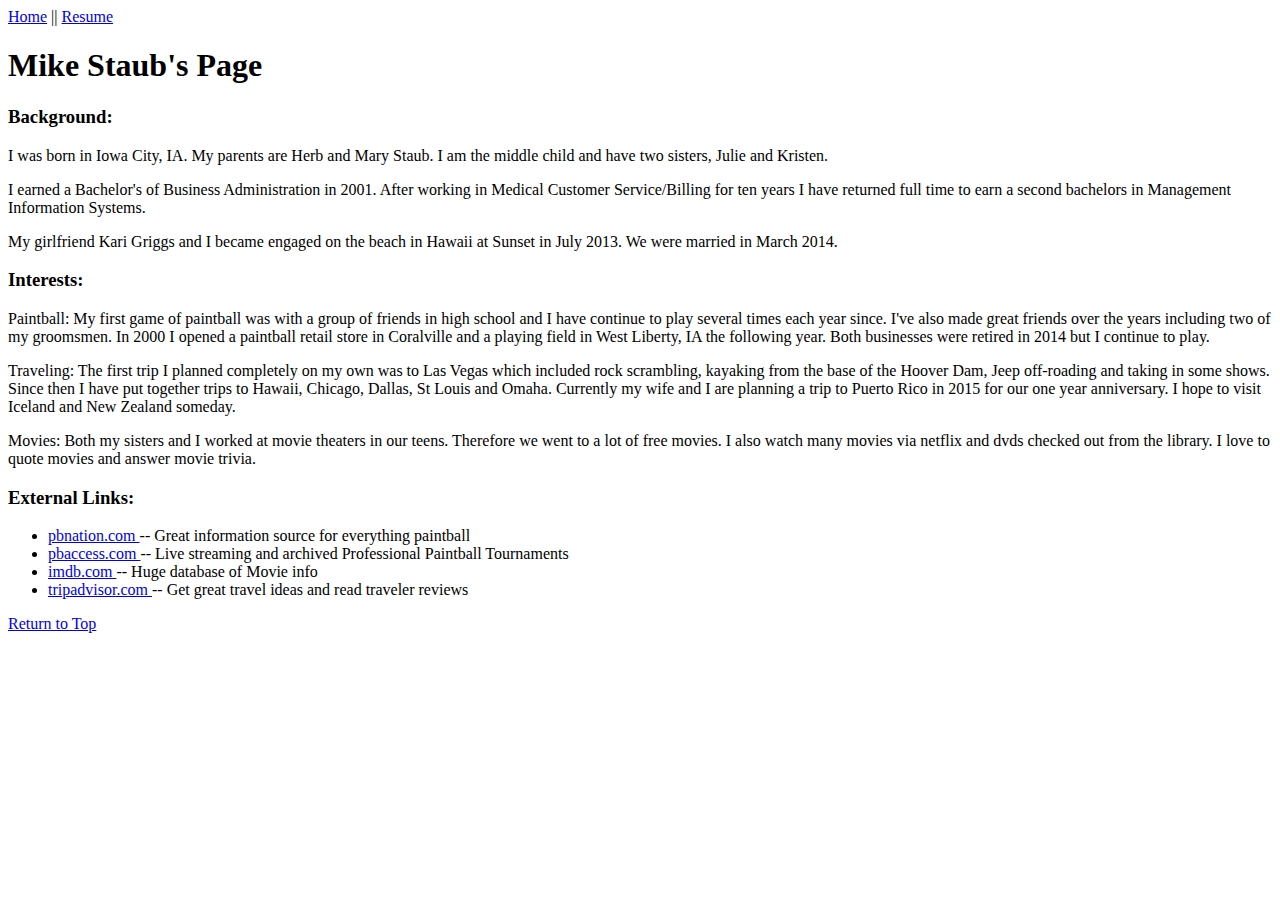
==== index.html @ 44b8f92c "Added info to home page, links" ====
<?xml version="1.0" encoding="UTF-8"?>
<!DOCTYPE html PUBLIC "-//W3C//DTD XHTML 1.1//EN" "http://www.w3.org/TR/xhtml11/DTD/xhtml11.dtd">

<html xmlns="http://www.w3.org/1999/xhtml" xml:lang="en">

<head> <title>Mike Staub's Page</title> </head>

<body>
<div>
<a id="top"></a>
<a href="index.html"> Home</a> || <a href="resume.html"> Resume</a>

<h1>Mike Staub's Page</h1>

<h3>Background:</h3>
<p>I was born in Iowa City, IA. My parents are Herb and Mary Staub. I am the middle child and have two sisters, Julie and Kristen. </p>

<p>I earned a Bachelor's of Business Administration in 2001. After working in Medical Customer Service/Billing for ten years I have returned full time to earn a second bachelors in Management Information Systems. </p>

<p>My girlfriend Kari Griggs and I became engaged on the beach in Hawaii at Sunset in July 2013. We were married in March 2014.   </p>

<h3>Interests:</h3>
<p>Paintball: My first game of paintball was with a group of friends in high school and I have continue to play several times each year since. I've also made great friends over the years including two of my groomsmen. In 2000 I opened a paintball retail store in Coralville and a playing field in West Liberty, IA the following year. Both businesses were retired in 2014 but I continue to play. </p>

<p>Traveling: The first trip I planned completely on my own was to Las Vegas which included rock scrambling, kayaking from the base of the Hoover Dam, Jeep off-roading and taking in some shows. Since then I have put together trips to Hawaii, Chicago, Dallas, St Louis and Omaha. Currently my wife and I are planning a trip to Puerto Rico in 2015 for our one year anniversary. I hope to visit Iceland and New Zealand someday. </p>

<p>Movies: Both my sisters and I worked at movie theaters in our teens. Therefore we went to a lot of free movies. I also watch many movies via netflix and dvds checked out from the library. I love to quote movies and answer movie trivia.  </p>

<h3>External Links:</h3>
<ul>
<li><a href="http://www.pbnation.com">pbnation.com </a> -- Great information source for everything paintball</li>
<li><a href="http://www.pbaccess.com">pbaccess.com </a> -- Live streaming and archived Professional Paintball Tournaments </li>
<li><a href="http://www.imdb.com">imdb.com </a> -- Huge database of Movie info </li>
<li><a href="http://www.tripadvisor.com">tripadvisor.com </a> -- Get great travel ideas and read traveler reviews</li>
</ul>

<p><a href="#top">Return to Top</a></p>

</div>
</body>
</html>
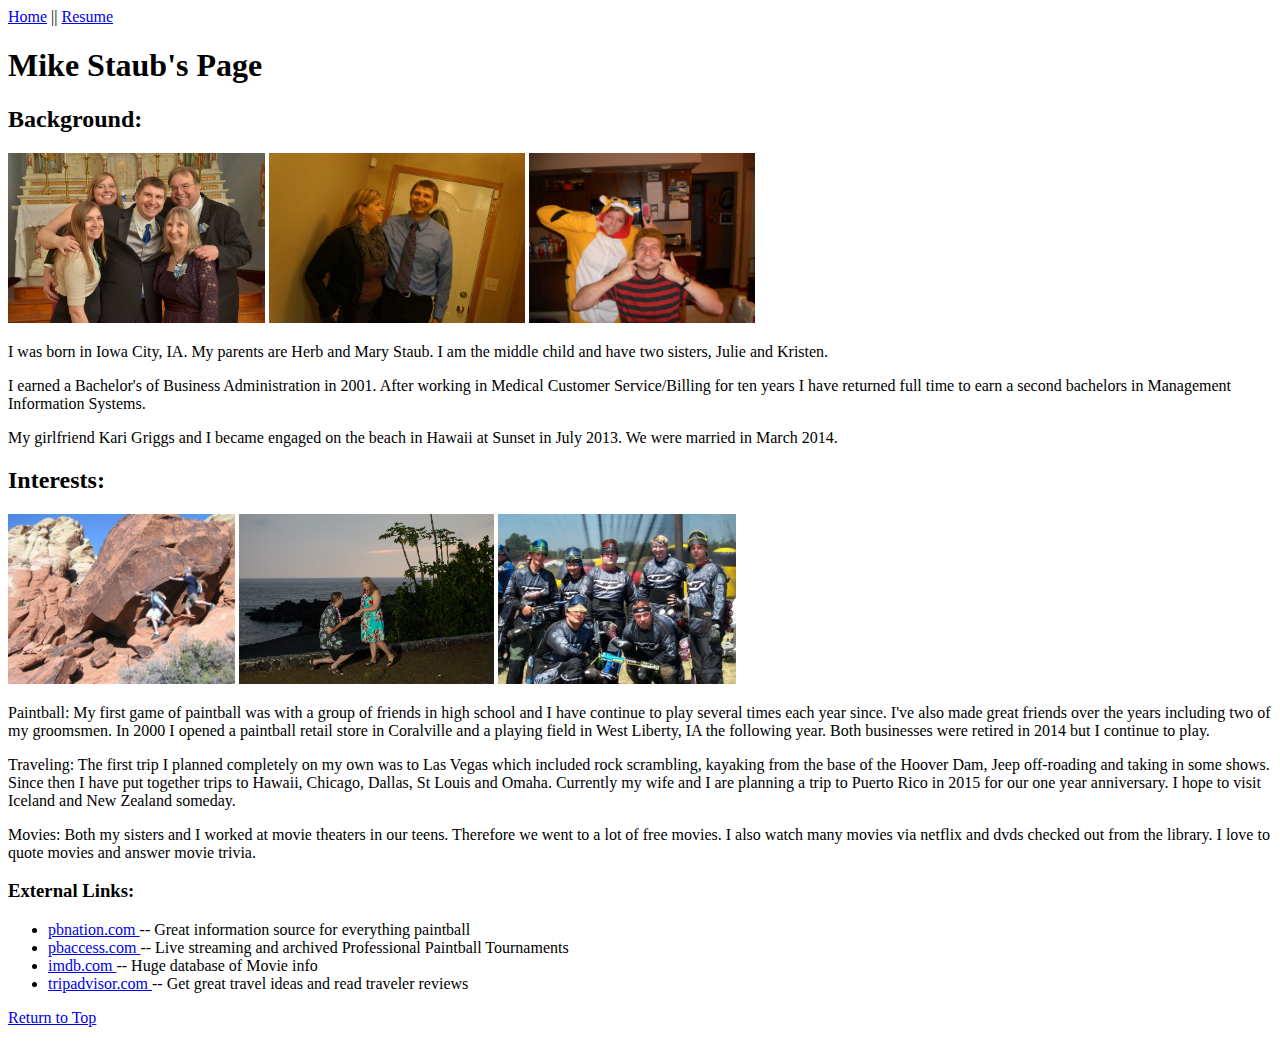
==== commit 9334f21d: "Added images to homepage, validated pages" ====
--- a/index.html
+++ b/index.html
@@ -12,14 +12,25 @@
 
 <h1>Mike Staub's Page</h1>
 
-<h3>Background:</h3>
+<h2>Background:</h2>
+
+<p><img src="./images/staubs.jpg" alt="Mike's Family" title="Mike's family" height="170" />
+<img src="./images/mike-kari.jpg" alt="Mike and his wife Kari" title="Mike and his wife Kari" height="170" />
+<img src="./images/calvin.jpg" alt="Mike and Kari as Calvin and Hobbes" title="Mike and Kari as Calvin and Hobbes" height="170" />
+</p>
+
 <p>I was born in Iowa City, IA. My parents are Herb and Mary Staub. I am the middle child and have two sisters, Julie and Kristen. </p>
 
 <p>I earned a Bachelor's of Business Administration in 2001. After working in Medical Customer Service/Billing for ten years I have returned full time to earn a second bachelors in Management Information Systems. </p>
 
 <p>My girlfriend Kari Griggs and I became engaged on the beach in Hawaii at Sunset in July 2013. We were married in March 2014.   </p>
 
-<h3>Interests:</h3>
+<h2>Interests:</h2>
+<p><img src="./images/rock-scramble.jpg" alt="Mike's Family" title="Mike's family" height="170" />
+<img src="./images/hawaii.jpg" alt="Mike and his wife Kari" title="Mike and his wife Kari" height="170" />
+<img src="./images/paintball.jpg" alt="Mike and Kari as Calvin and Hobbes" title="Mike and Kari as Calvin and Hobbes" height="170" />
+</p>
+
 <p>Paintball: My first game of paintball was with a group of friends in high school and I have continue to play several times each year since. I've also made great friends over the years including two of my groomsmen. In 2000 I opened a paintball retail store in Coralville and a playing field in West Liberty, IA the following year. Both businesses were retired in 2014 but I continue to play. </p>
 
 <p>Traveling: The first trip I planned completely on my own was to Las Vegas which included rock scrambling, kayaking from the base of the Hoover Dam, Jeep off-roading and taking in some shows. Since then I have put together trips to Hawaii, Chicago, Dallas, St Louis and Omaha. Currently my wife and I are planning a trip to Puerto Rico in 2015 for our one year anniversary. I hope to visit Iceland and New Zealand someday. </p>
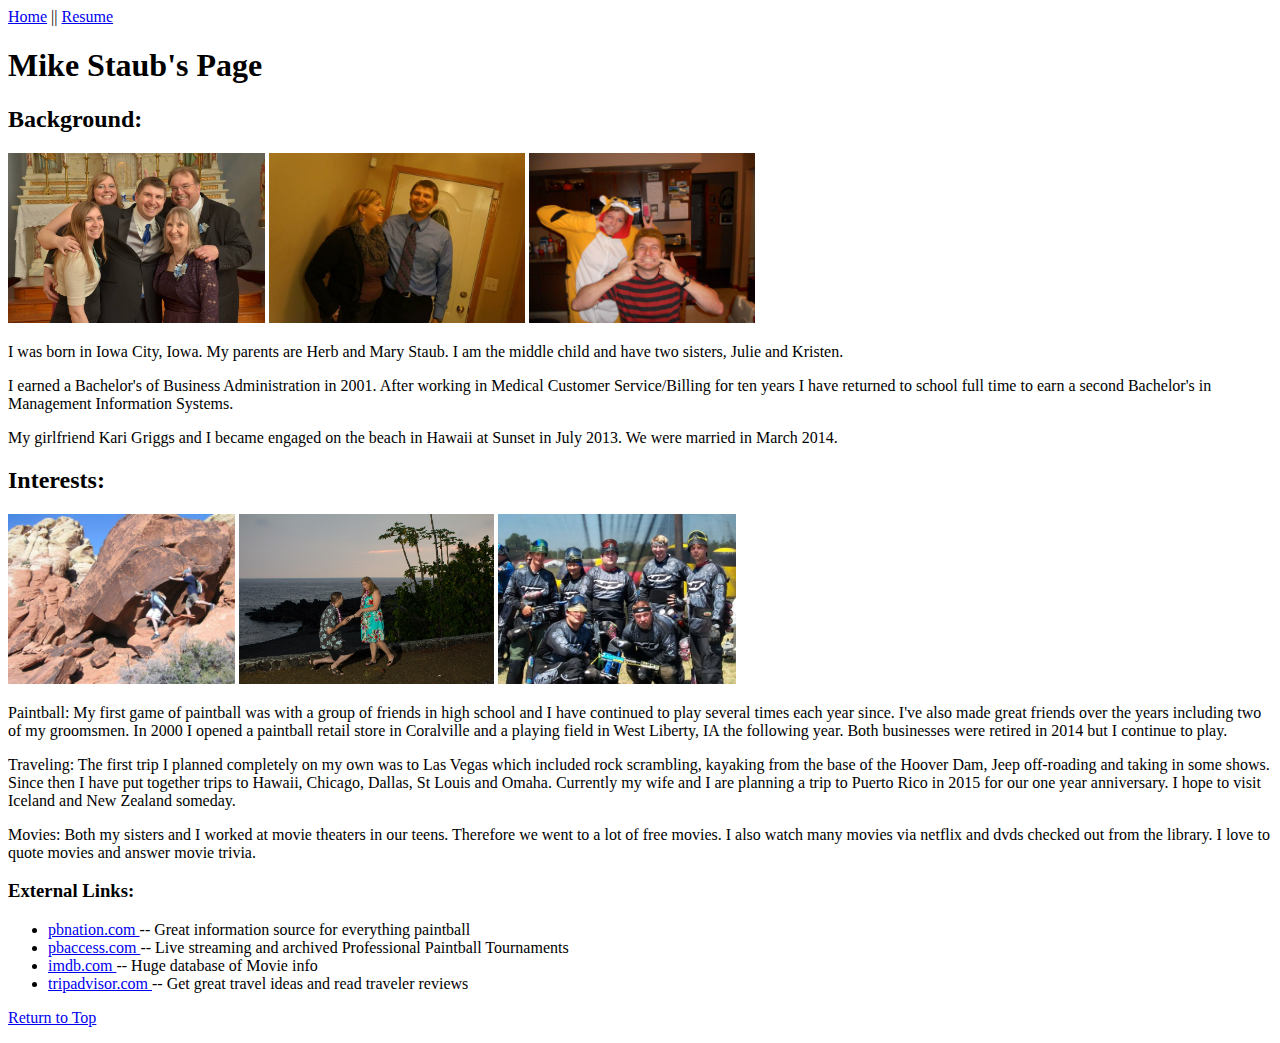
==== commit 28588fbb: "fixed content errors, validated pages" ====
--- a/index.html
+++ b/index.html
@@ -19,19 +19,19 @@
 <img src="./images/calvin.jpg" alt="Mike and Kari as Calvin and Hobbes" title="Mike and Kari as Calvin and Hobbes" height="170" />
 </p>
 
-<p>I was born in Iowa City, IA. My parents are Herb and Mary Staub. I am the middle child and have two sisters, Julie and Kristen. </p>
+<p>I was born in Iowa City, Iowa. My parents are Herb and Mary Staub. I am the middle child and have two sisters, Julie and Kristen. </p>
 
-<p>I earned a Bachelor's of Business Administration in 2001. After working in Medical Customer Service/Billing for ten years I have returned full time to earn a second bachelors in Management Information Systems. </p>
+<p>I earned a Bachelor's of Business Administration in 2001. After working in Medical Customer Service/Billing for ten years I have returned to school full time to earn a second Bachelor's in Management Information Systems. </p>
 
 <p>My girlfriend Kari Griggs and I became engaged on the beach in Hawaii at Sunset in July 2013. We were married in March 2014.   </p>
 
 <h2>Interests:</h2>
-<p><img src="./images/rock-scramble.jpg" alt="Mike's Family" title="Mike's family" height="170" />
-<img src="./images/hawaii.jpg" alt="Mike and his wife Kari" title="Mike and his wife Kari" height="170" />
-<img src="./images/paintball.jpg" alt="Mike and Kari as Calvin and Hobbes" title="Mike and Kari as Calvin and Hobbes" height="170" />
+<p><img src="./images/rock-scramble.jpg" alt="Rock Scramble in Las Vegas" title="Rock Scramble in Las Vegas" height="170" />
+<img src="./images/hawaii.jpg" alt="Mike's proposal in Hawaii" title="Mike's proposal in Hawaii" height="170" />
+<img src="./images/paintball.jpg" alt="Playing a Paintball Event in Pittsburg" title="Playing a Paintball Event in Pittsburg" height="170" />
 </p>
 
-<p>Paintball: My first game of paintball was with a group of friends in high school and I have continue to play several times each year since. I've also made great friends over the years including two of my groomsmen. In 2000 I opened a paintball retail store in Coralville and a playing field in West Liberty, IA the following year. Both businesses were retired in 2014 but I continue to play. </p>
+<p>Paintball: My first game of paintball was with a group of friends in high school and I have continued to play several times each year since. I've also made great friends over the years including two of my groomsmen. In 2000 I opened a paintball retail store in Coralville and a playing field in West Liberty, IA the following year. Both businesses were retired in 2014 but I continue to play. </p>
 
 <p>Traveling: The first trip I planned completely on my own was to Las Vegas which included rock scrambling, kayaking from the base of the Hoover Dam, Jeep off-roading and taking in some shows. Since then I have put together trips to Hawaii, Chicago, Dallas, St Louis and Omaha. Currently my wife and I are planning a trip to Puerto Rico in 2015 for our one year anniversary. I hope to visit Iceland and New Zealand someday. </p>
 
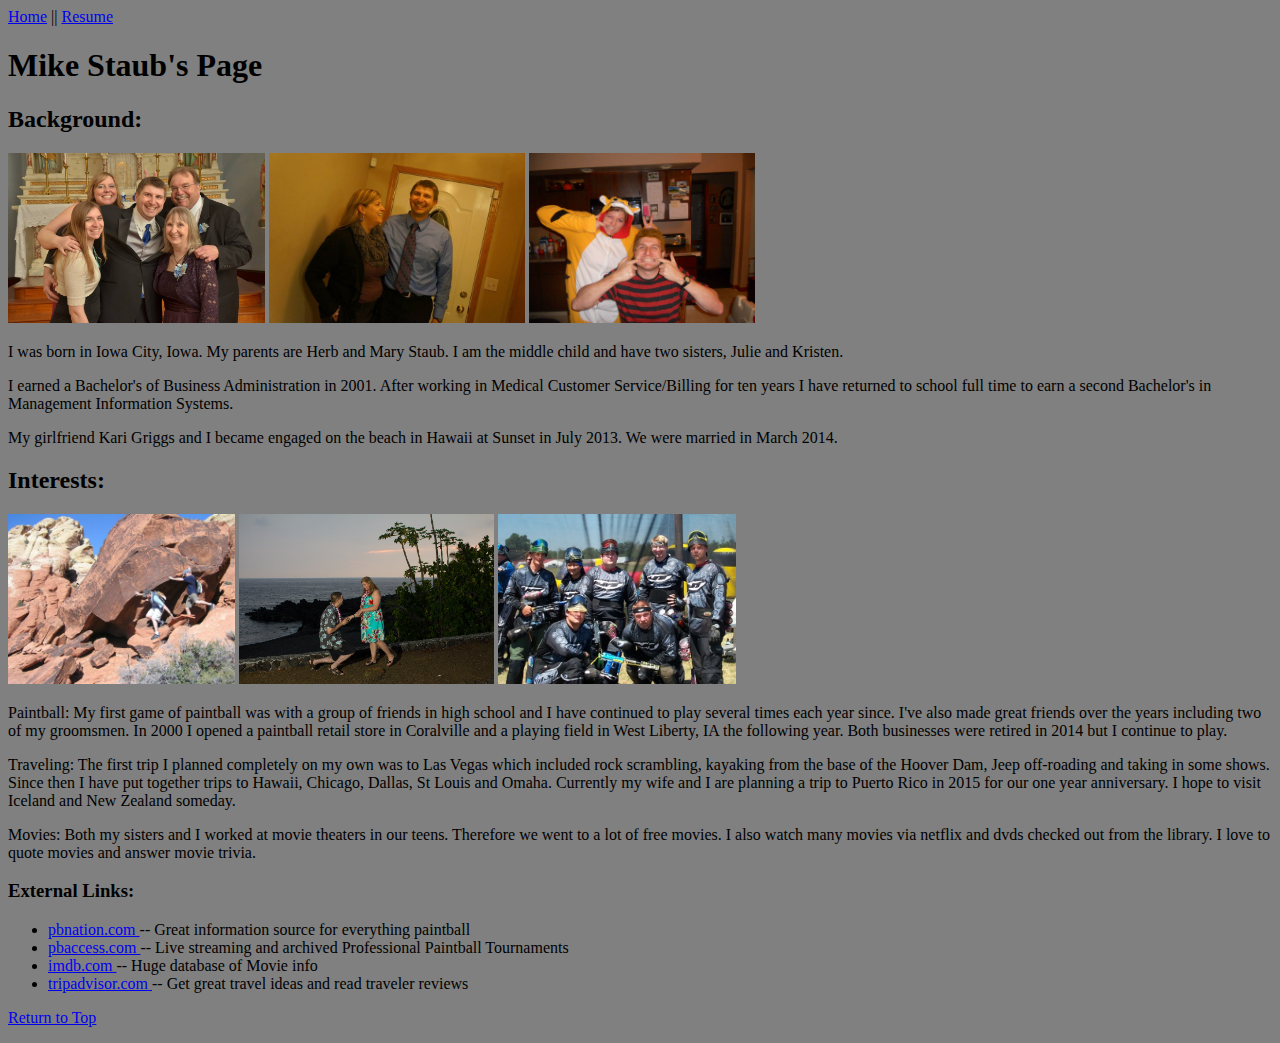
==== commit 57b1a36a: "CSS created and linked, tested" ====
--- a/index.html
+++ b/index.html
@@ -3,7 +3,11 @@
 
 <html xmlns="http://www.w3.org/1999/xhtml" xml:lang="en">
 
-<head> <title>Mike Staub's Page</title> </head>
+<head> 
+<title>Mike Staub's Page</title> 
+<link rel="stylesheet" type="text/css" href="stylesheet.css" />
+
+</head>
 
 <body>
 <div>
--- a/stylesheet.css
+++ b/stylesheet.css
@@ -0,0 +1,6 @@
+body 
+		{
+			color: black;
+			background-color: gray;
+			font-family: Veranda; Geneva, Arial, Helvetica, sans-serif;  
+		}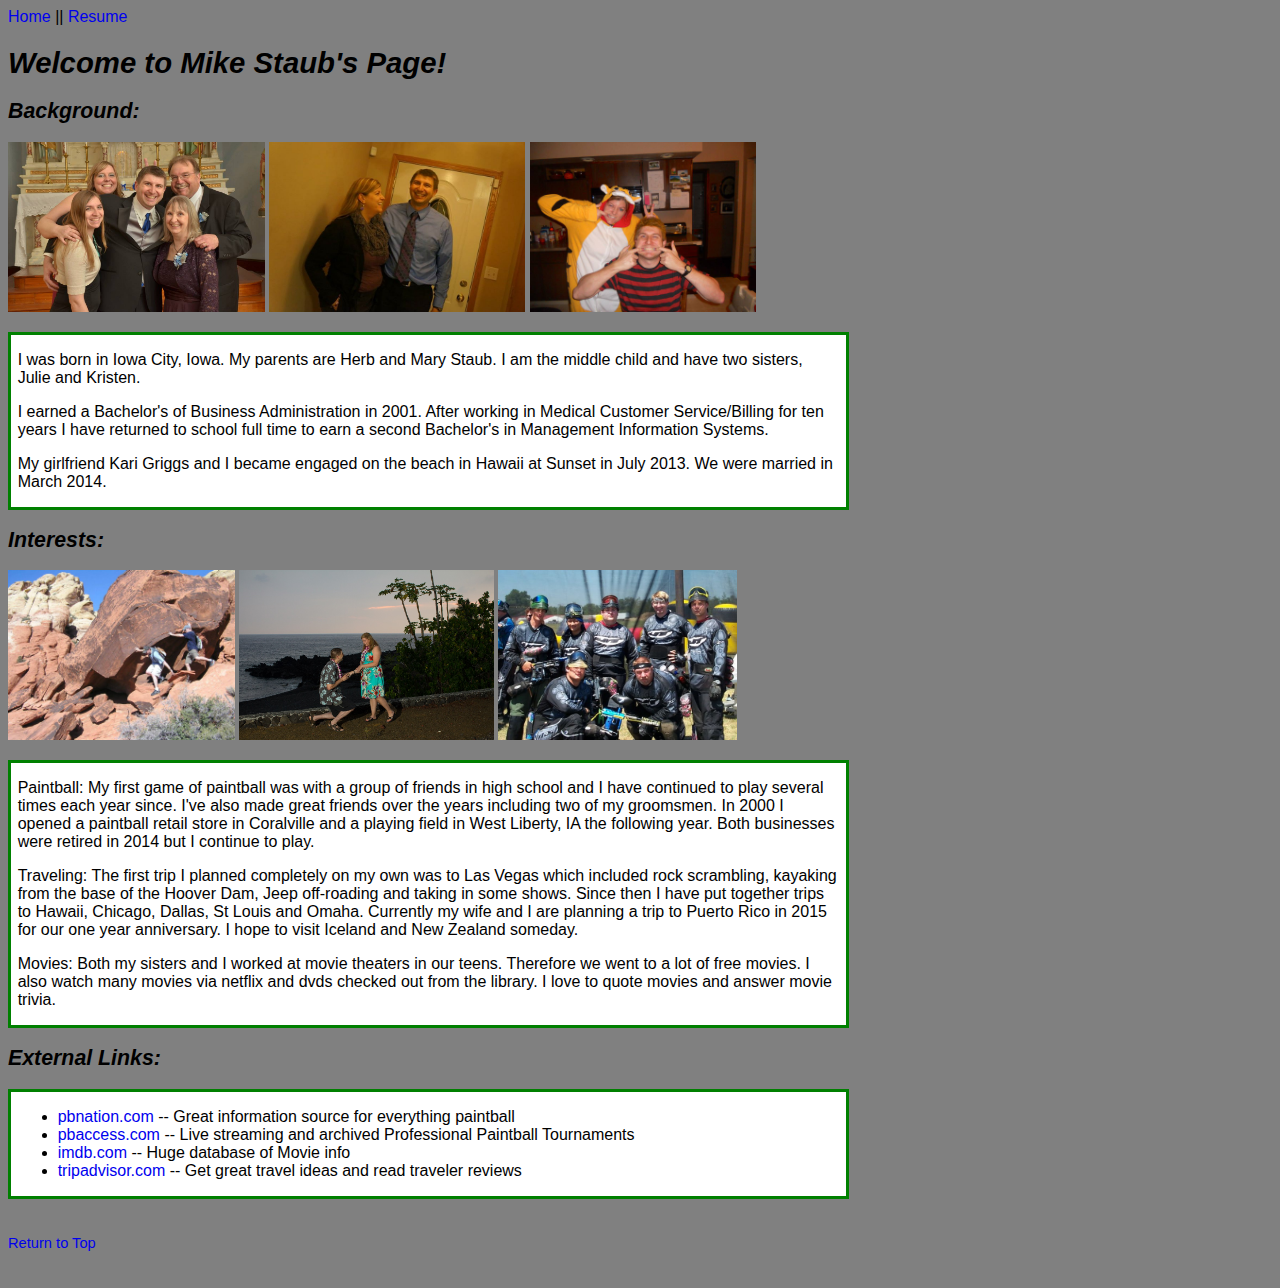
==== commit 874bba9f: "CSS updates" ====
--- a/index.html
+++ b/index.html
@@ -4,7 +4,7 @@
 <html xmlns="http://www.w3.org/1999/xhtml" xml:lang="en">
 
 <head> 
-<title>Mike Staub's Page</title> 
+<title>Welcome to Mike Staub's Page!</title> 
 <link rel="stylesheet" type="text/css" href="stylesheet.css" />
 
 </head>
@@ -14,7 +14,7 @@
 <a id="top"></a>
 <a href="index.html"> Home</a> || <a href="resume.html"> Resume</a>
 
-<h1>Mike Staub's Page</h1>
+<h1>Welcome to Mike Staub's Page!</h1>
 
 <h2>Background:</h2>
 
@@ -22,12 +22,13 @@
 <img src="./images/mike-kari.jpg" alt="Mike and his wife Kari" title="Mike and his wife Kari" height="170" />
 <img src="./images/calvin.jpg" alt="Mike and Kari as Calvin and Hobbes" title="Mike and Kari as Calvin and Hobbes" height="170" />
 </p>
-
+<div class="info_paragraph">
 <p>I was born in Iowa City, Iowa. My parents are Herb and Mary Staub. I am the middle child and have two sisters, Julie and Kristen. </p>
 
 <p>I earned a Bachelor's of Business Administration in 2001. After working in Medical Customer Service/Billing for ten years I have returned to school full time to earn a second Bachelor's in Management Information Systems. </p>
 
 <p>My girlfriend Kari Griggs and I became engaged on the beach in Hawaii at Sunset in July 2013. We were married in March 2014.   </p>
+</div>
 
 <h2>Interests:</h2>
 <p><img src="./images/rock-scramble.jpg" alt="Rock Scramble in Las Vegas" title="Rock Scramble in Las Vegas" height="170" />
@@ -35,21 +36,27 @@
 <img src="./images/paintball.jpg" alt="Playing a Paintball Event in Pittsburg" title="Playing a Paintball Event in Pittsburg" height="170" />
 </p>
 
+<div class="info_paragraph">
 <p>Paintball: My first game of paintball was with a group of friends in high school and I have continued to play several times each year since. I've also made great friends over the years including two of my groomsmen. In 2000 I opened a paintball retail store in Coralville and a playing field in West Liberty, IA the following year. Both businesses were retired in 2014 but I continue to play. </p>
 
 <p>Traveling: The first trip I planned completely on my own was to Las Vegas which included rock scrambling, kayaking from the base of the Hoover Dam, Jeep off-roading and taking in some shows. Since then I have put together trips to Hawaii, Chicago, Dallas, St Louis and Omaha. Currently my wife and I are planning a trip to Puerto Rico in 2015 for our one year anniversary. I hope to visit Iceland and New Zealand someday. </p>
 
 <p>Movies: Both my sisters and I worked at movie theaters in our teens. Therefore we went to a lot of free movies. I also watch many movies via netflix and dvds checked out from the library. I love to quote movies and answer movie trivia.  </p>
+</div>
 
-<h3>External Links:</h3>
+<h2>External Links:</h2>
+<div class="info_paragraph">
 <ul>
 <li><a href="http://www.pbnation.com">pbnation.com </a> -- Great information source for everything paintball</li>
 <li><a href="http://www.pbaccess.com">pbaccess.com </a> -- Live streaming and archived Professional Paintball Tournaments </li>
 <li><a href="http://www.imdb.com">imdb.com </a> -- Huge database of Movie info </li>
 <li><a href="http://www.tripadvisor.com">tripadvisor.com </a> -- Get great travel ideas and read traveler reviews</li>
 </ul>
+</div>
 
+<div class="footer">
 <p><a href="#top">Return to Top</a></p>
+</div>
 
 </div>
 </body>
--- a/stylesheet.css
+++ b/stylesheet.css
@@ -1,6 +1,32 @@
-body 
-		{
-			color: black;
+body {		color: black;
 			background-color: gray;
-			font-family: Veranda; Geneva, Arial, Helvetica, sans-serif;  
-		}+			font-family: Veranda, Geneva, Arial, Helvetica, sans-serif;
+			font-size: 12pt;}
+			
+h1 { font-style:italic; font-weight:bold; font-size: 22pt;}
+
+h2 { font-style:italic; font-weight:bold; font-size: 16pt;}
+
+a { text-decoration:none; }
+		
+a:hover, a:active { text-decoration:underline; color:yellow; }
+
+.resume-pic{
+			float:left;
+			border:3px solid black;
+			padding-top:14px;
+			padding-left:10px;
+			padding-right:10px;
+			padding-bottom:14px;
+			margin-right:10px;
+			margin-bottom:10px;
+			background-color:white;
+		}
+	
+.resume-contact {padding-top:8pt; padding-bottom:40pt;}
+
+.info_paragraph {background-color:white; border:3px solid green; width:65%; padding-left:5pt; padding-right:5pt;}
+
+.resume_paragraph {width:55%; padding-left:25pt; padding-right:25pt;}
+
+.footer { font-size:11pt; line-height:16pt; padding-top:15pt; padding-bottom:8pt;}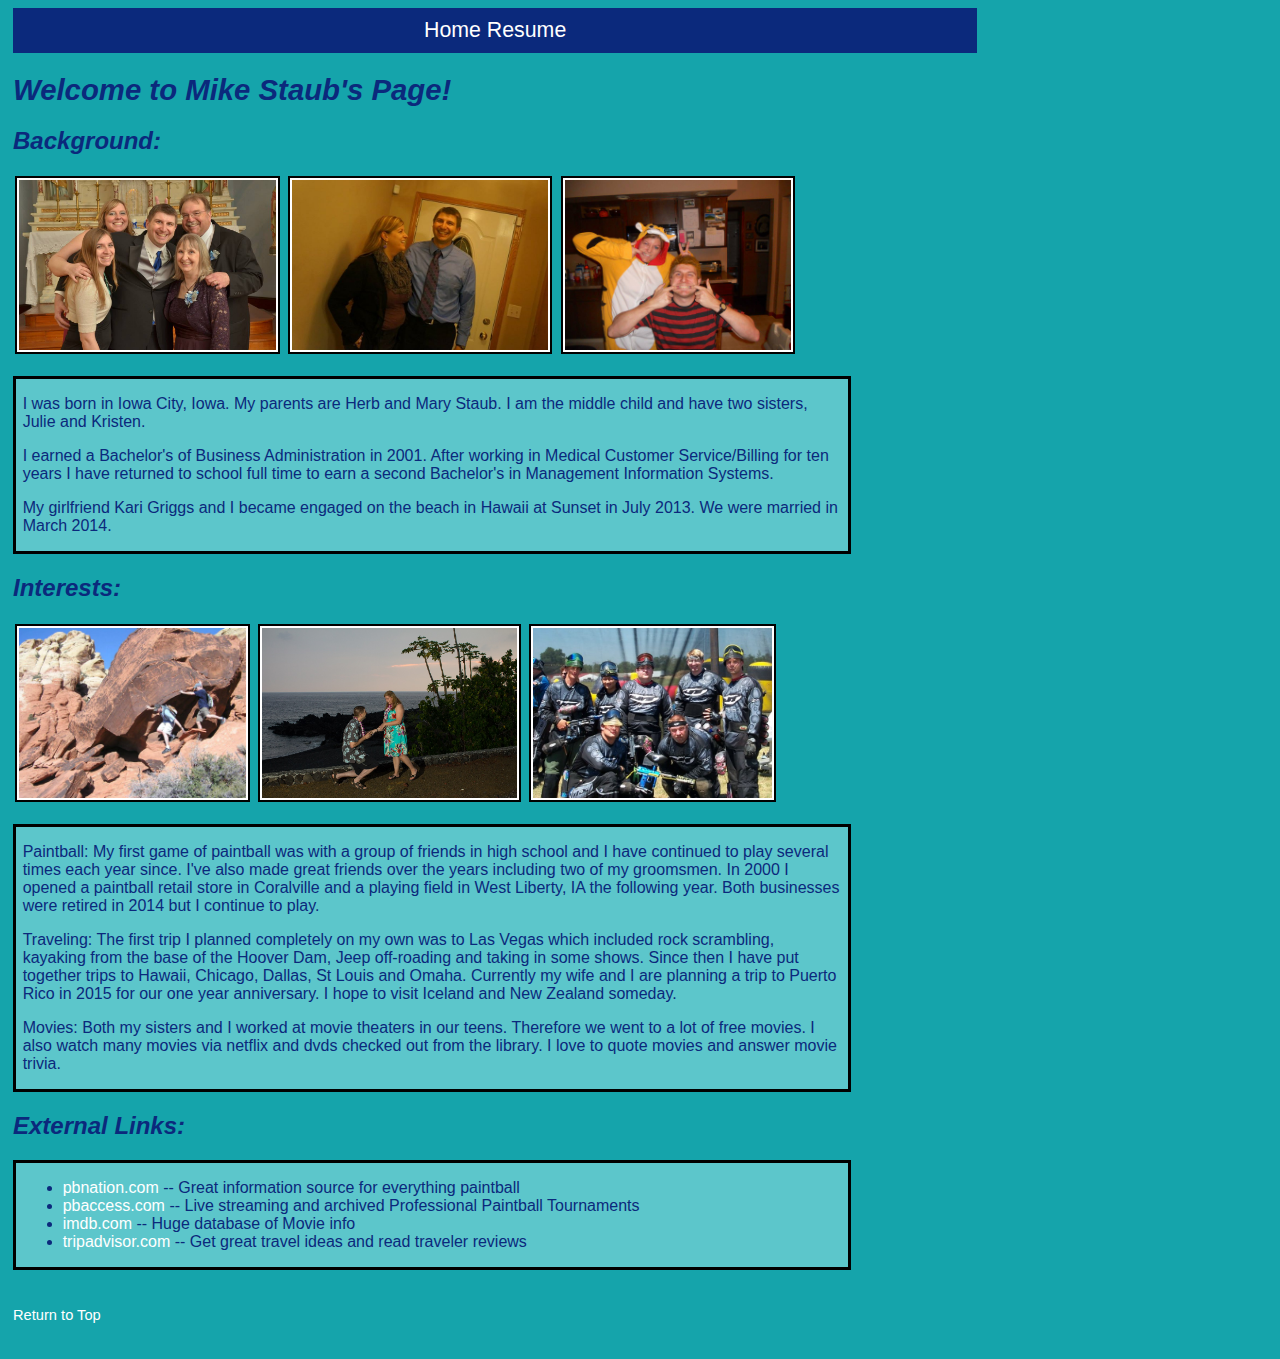
==== commit 01c59e07: "css/html updates, code validated" ====
--- a/index.html
+++ b/index.html
@@ -6,22 +6,25 @@
 <head> 
 <title>Welcome to Mike Staub's Page!</title> 
 <link rel="stylesheet" type="text/css" href="stylesheet.css" />
+<link rel="stylesheet" type="text/css" href="print.css" media="print"/>
 
 </head>
 
 <body>
 <div>
 <a id="top"></a>
-<a href="index.html"> Home</a> || <a href="resume.html"> Resume</a>
+<div id="nav"><a href="index.html"> Home</a>    <a href="resume.html"> Resume</a></div>
+
 
 <h1>Welcome to Mike Staub's Page!</h1>
 
 <h2>Background:</h2>
 
-<p><img src="./images/staubs.jpg" alt="Mike's Family" title="Mike's family" height="170" />
-<img src="./images/mike-kari.jpg" alt="Mike and his wife Kari" title="Mike and his wife Kari" height="170" />
-<img src="./images/calvin.jpg" alt="Mike and Kari as Calvin and Hobbes" title="Mike and Kari as Calvin and Hobbes" height="170" />
+<p><img class="photo" src="./images/staubs.jpg" alt="Mike's Family" title="Mike's family" height="170" />
+<img class="photo" src="./images/mike-kari.jpg" alt="Mike and his wife Kari" title="Mike and his wife Kari" height="170" />
+<img class="photo" src="./images/calvin.jpg" alt="Mike and Kari as Calvin and Hobbes" title="Mike and Kari as Calvin and Hobbes" height="170" />
 </p>
+
 <div class="info_paragraph">
 <p>I was born in Iowa City, Iowa. My parents are Herb and Mary Staub. I am the middle child and have two sisters, Julie and Kristen. </p>
 
@@ -31,9 +34,9 @@
 </div>
 
 <h2>Interests:</h2>
-<p><img src="./images/rock-scramble.jpg" alt="Rock Scramble in Las Vegas" title="Rock Scramble in Las Vegas" height="170" />
-<img src="./images/hawaii.jpg" alt="Mike's proposal in Hawaii" title="Mike's proposal in Hawaii" height="170" />
-<img src="./images/paintball.jpg" alt="Playing a Paintball Event in Pittsburg" title="Playing a Paintball Event in Pittsburg" height="170" />
+<p><img class="photo" src="./images/rock-scramble.jpg" alt="Rock Scramble in Las Vegas" title="Rock Scramble in Las Vegas" height="170" />
+<img class="photo" src="./images/hawaii.jpg" alt="Mike's proposal in Hawaii" title="Mike's proposal in Hawaii" height="170" />
+<img class="photo" src="./images/paintball.jpg" alt="Playing a Paintball Event in Pittsburg" title="Playing a Paintball Event in Pittsburg" height="170" />
 </p>
 
 <div class="info_paragraph">
@@ -54,10 +57,11 @@
 </ul>
 </div>
 
+</div>
 <div class="footer">
 <p><a href="#top">Return to Top</a></p>
 </div>
 
-</div>
+
 </body>
 </html>--- a/stylesheet.css
+++ b/stylesheet.css
@@ -1,17 +1,42 @@
-body {		color: black;
-			background-color: gray;
+body {		color: #0B297C;
+			background-color: #15A4AB;
+			padding-left:5px;
 			font-family: Veranda, Geneva, Arial, Helvetica, sans-serif;
 			font-size: 12pt;}
 			
 h1 { font-style:italic; font-weight:bold; font-size: 22pt;}
 
-h2 { font-style:italic; font-weight:bold; font-size: 16pt;}
+h2 { font-style:italic; font-weight:bold; font-size: 18pt;}
 
-a { text-decoration:none; }
+a { text-decoration:none; color:White;}
 		
 a:hover, a:active { text-decoration:underline; color:yellow; }
 
-.resume-pic{
+.photo {
+			border:2px solid black;
+			padding-top:2px;
+			padding-left:2px;
+			padding-right:2px;
+			padding-bottom:2px;
+			margin-right:2px;
+			margin-left:2px;
+			margin-bottom:2px;
+			margin-top:2px;
+			background-color:white; }
+
+.info_paragraph {background-color:#5CC6CB; border:3px solid black; width:65%; padding-left:5pt; padding-right:5pt;}
+
+.resume_paragraph {width:65%; padding-left:25px; padding-right:25px; padding-bottom:8px; padding-top:8px; background-color:#5CC6CB; border:1px solid black;}
+
+.footer { font-size:11pt; line-height:16pt; padding-top:15pt; padding-bottom:8pt; background-color:#15A4AB;}
+
+.resume-body {width:85%; padding-left:45pt; padding-right:45pt;}
+
+#nav { background:#0B297C; width:75%; padding:10px 10px; text-align:center; font-size: 16pt;}
+
+
+
+#resume-pic{
 			float:left;
 			border:3px solid black;
 			padding-top:14px;
@@ -19,14 +44,9 @@
 			padding-right:10px;
 			padding-bottom:14px;
 			margin-right:10px;
+			margin-left:45px;
 			margin-bottom:10px;
 			background-color:white;
 		}
 	
-.resume-contact {padding-top:8pt; padding-bottom:40pt;}
-
-.info_paragraph {background-color:white; border:3px solid green; width:65%; padding-left:5pt; padding-right:5pt;}
-
-.resume_paragraph {width:55%; padding-left:25pt; padding-right:25pt;}
-
-.footer { font-size:11pt; line-height:16pt; padding-top:15pt; padding-bottom:8pt;}+#resume-contact {padding-top:8pt; padding-bottom:40pt;}--- a/print.css
+++ b/print.css
@@ -0,0 +1,24 @@
+body {		color: black;
+			background-color: white;
+			font-family: Veranda, Geneva, Arial, Helvetica, sans-serif;
+			font-size: 10pt;
+			border:0px;}
+			
+h1 { font-style:italic; font-weight:bold; font-size: 16pt;}
+
+h2 { font-style:italic; font-weight:bold; font-size: 14pt;}
+
+a {display:none;}
+
+
+.info_paragraph {background-color:white; border:3px solid green; width:65%; padding-left:5pt; padding-right:5pt;}
+
+.resume_paragraph {width:75%; padding-left:25pt; padding-right:25pt; border:0px; padding-bottom:0px; padding-top:0px;}
+
+.footer { font-size:11pt; line-height:16pt; padding-top:15pt; padding-bottom:8pt;}
+
+.hidden {display:none;}
+
+#resume-pic{display:none;}
+	
+#resume-contact{width:55%; padding-top:0pt; padding-bottom:5pt;}
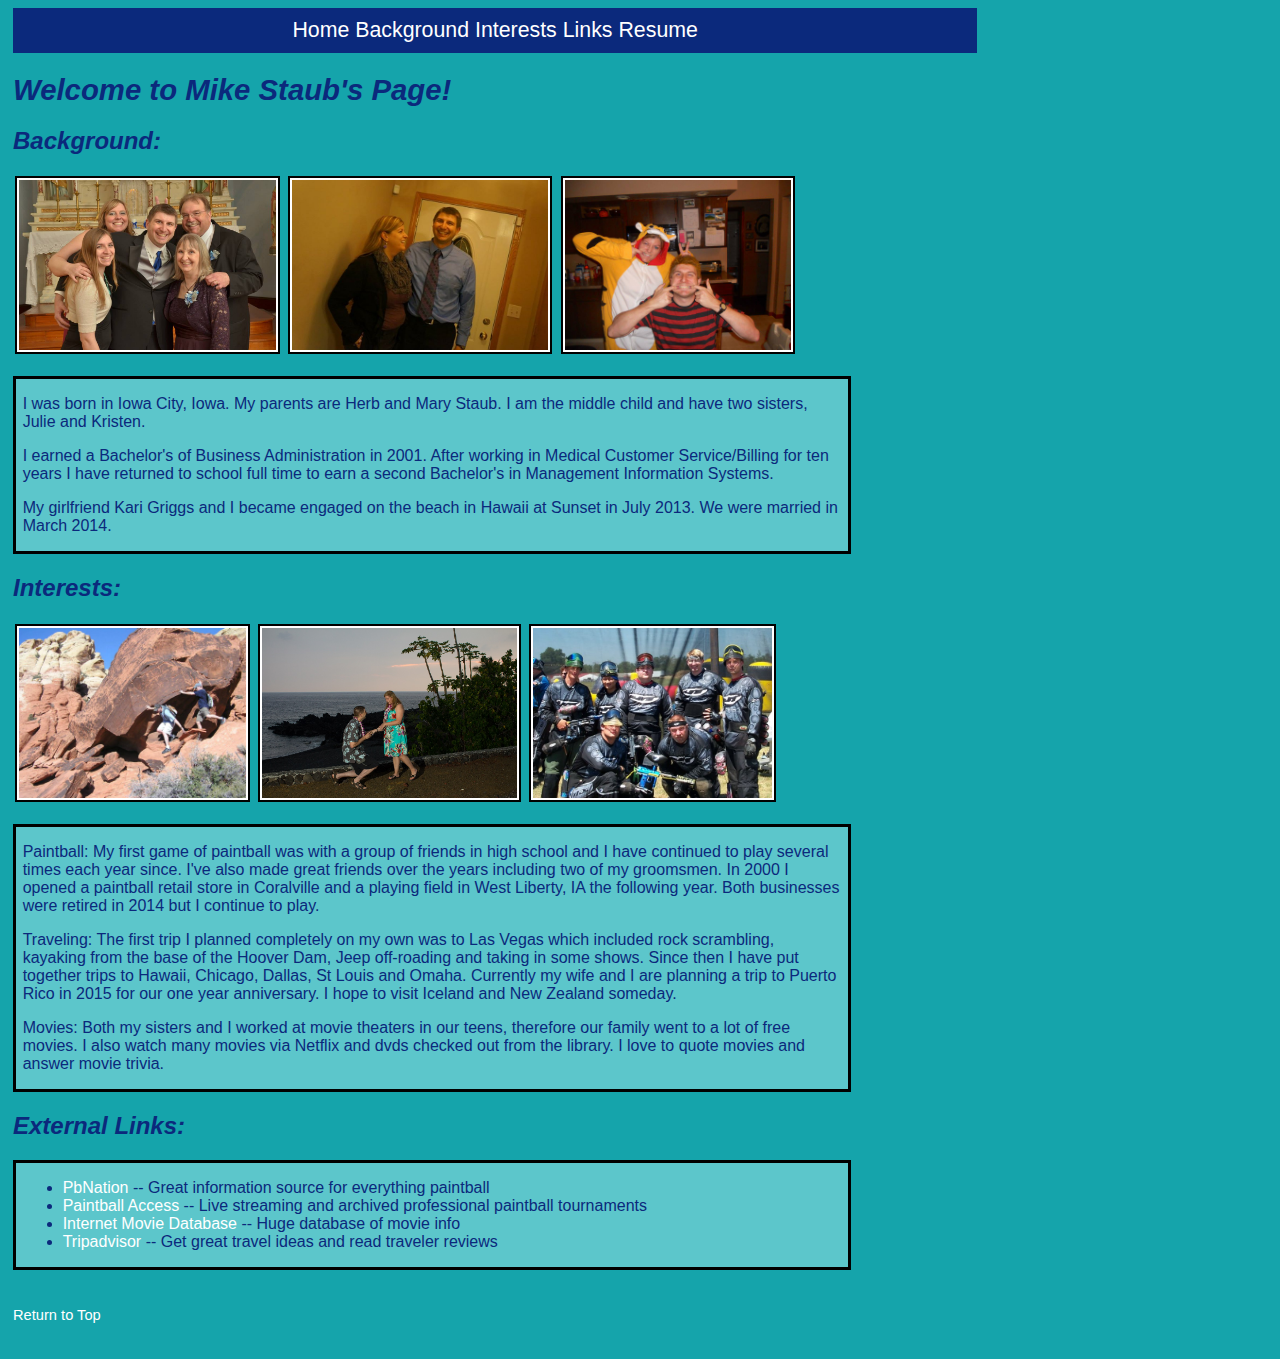
==== commit 45801e45: "CSS formatting complete, Validated pages" ====
--- a/index.html
+++ b/index.html
@@ -13,12 +13,12 @@
 <body>
 <div>
 <a id="top"></a>
-<div id="nav"><a href="index.html"> Home</a>    <a href="resume.html"> Resume</a></div>
+<div id="nav"><a href="index.html">Home</a>  <a href="#mybackground">Background</a>  <a href="#myinterests">Interests</a>  <a href="#mylinks">Links</a>  <a href="resume.html">Resume</a></div>
 
 
 <h1>Welcome to Mike Staub's Page!</h1>
 
-<h2>Background:</h2>
+<a id="mybackground"></a><h2>Background:</h2>
 
 <p><img class="photo" src="./images/staubs.jpg" alt="Mike's Family" title="Mike's family" height="170" />
 <img class="photo" src="./images/mike-kari.jpg" alt="Mike and his wife Kari" title="Mike and his wife Kari" height="170" />
@@ -33,27 +33,27 @@
 <p>My girlfriend Kari Griggs and I became engaged on the beach in Hawaii at Sunset in July 2013. We were married in March 2014.   </p>
 </div>
 
-<h2>Interests:</h2>
+<a id="myinterests"></a><h2>Interests:</h2>
 <p><img class="photo" src="./images/rock-scramble.jpg" alt="Rock Scramble in Las Vegas" title="Rock Scramble in Las Vegas" height="170" />
 <img class="photo" src="./images/hawaii.jpg" alt="Mike's proposal in Hawaii" title="Mike's proposal in Hawaii" height="170" />
 <img class="photo" src="./images/paintball.jpg" alt="Playing a Paintball Event in Pittsburg" title="Playing a Paintball Event in Pittsburg" height="170" />
 </p>
 
 <div class="info_paragraph">
-<p>Paintball: My first game of paintball was with a group of friends in high school and I have continued to play several times each year since. I've also made great friends over the years including two of my groomsmen. In 2000 I opened a paintball retail store in Coralville and a playing field in West Liberty, IA the following year. Both businesses were retired in 2014 but I continue to play. </p>
+<p>Paintball: My first game of paintball was with a group of friends in high school and I have continued to play several times each year since. I've also made great friends over the years including two of my groomsmen. In 2000 I opened a paintball retail store in Coralville and a playing field in West Liberty, IA the following year. Both businesses were retired in 2014 but I continue to play.</p>
 
 <p>Traveling: The first trip I planned completely on my own was to Las Vegas which included rock scrambling, kayaking from the base of the Hoover Dam, Jeep off-roading and taking in some shows. Since then I have put together trips to Hawaii, Chicago, Dallas, St Louis and Omaha. Currently my wife and I are planning a trip to Puerto Rico in 2015 for our one year anniversary. I hope to visit Iceland and New Zealand someday. </p>
 
-<p>Movies: Both my sisters and I worked at movie theaters in our teens. Therefore we went to a lot of free movies. I also watch many movies via netflix and dvds checked out from the library. I love to quote movies and answer movie trivia.  </p>
+<p>Movies: Both my sisters and I worked at movie theaters in our teens, therefore our family went to a lot of free movies. I also watch many movies via Netflix and dvds checked out from the library. I love to quote movies and answer movie trivia.  </p>
 </div>
 
-<h2>External Links:</h2>
+<a id="mylinks"></a><h2>External Links:</h2>
 <div class="info_paragraph">
 <ul>
-<li><a href="http://www.pbnation.com">pbnation.com </a> -- Great information source for everything paintball</li>
-<li><a href="http://www.pbaccess.com">pbaccess.com </a> -- Live streaming and archived Professional Paintball Tournaments </li>
-<li><a href="http://www.imdb.com">imdb.com </a> -- Huge database of Movie info </li>
-<li><a href="http://www.tripadvisor.com">tripadvisor.com </a> -- Get great travel ideas and read traveler reviews</li>
+<li><a href="http://www.pbnation.com">PbNation </a> -- Great information source for everything paintball</li>
+<li><a href="http://www.pbaccess.com">Paintball Access</a> -- Live streaming and archived professional paintball tournaments </li>
+<li><a href="http://www.imdb.com">Internet Movie Database </a> -- Huge database of movie info </li>
+<li><a href="http://www.tripadvisor.com">Tripadvisor </a> -- Get great travel ideas and read traveler reviews</li>
 </ul>
 </div>
 
--- a/stylesheet.css
+++ b/stylesheet.css
@@ -7,6 +7,8 @@
 h1 { font-style:italic; font-weight:bold; font-size: 22pt;}
 
 h2 { font-style:italic; font-weight:bold; font-size: 18pt;}
+
+h3 { font-weight:bold;}
 
 a { text-decoration:none; color:White;}
 		
